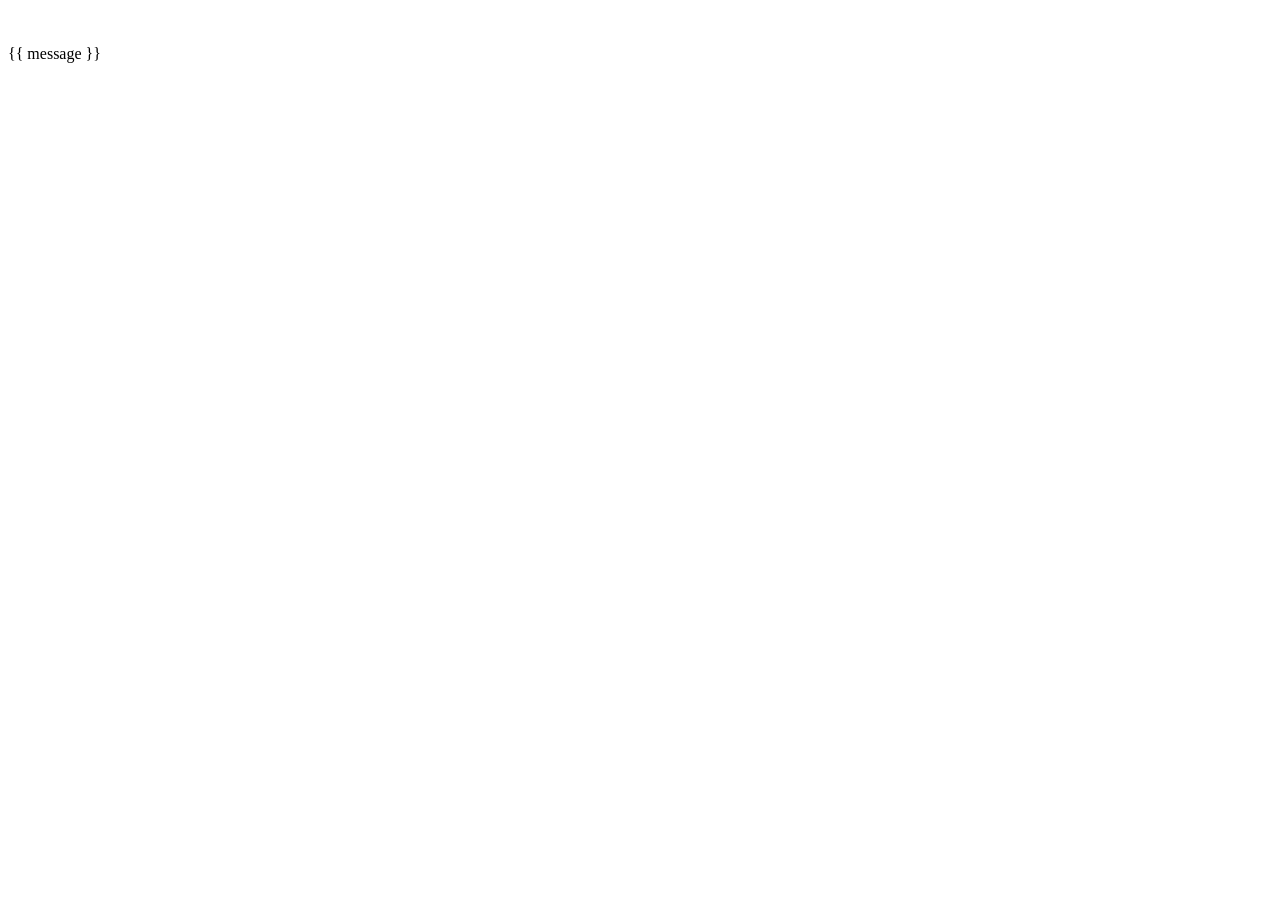
==== index.html @ eaec2df0 "add PWA" ====
<!DOCTYPE html>
<html lang="ja">
  <head>
    <meta charset="utf-8">
    <meta name="viewport" content="width=device-width, initial-scale=1">
　　<!-- vue.js　-->
    <script src="https://cdn.jsdelivr.net/npm/vue"></script>
    <link rel="manifest" href="manifest.json">
    <title>PWA Sample</title>
  </head>
  <body>
    <div id="app">
        <p>{{ message }}</p>
     </div>
    <script>
    if ('serviceWorker' in navigator) {
    navigator.serviceWorker.register('service_worker.js').then(function(registration) {
        console.log('ServiceWorker registration successful with scope: ', registration.scope);
    }).catch(function(err) {
        console.log('ServiceWorker registration failed: ', err);
    });
    }
    var app = new Vue({
      el: '#app',
      data: {
        message: 'Hello Syado!'
      }
    });
    </script>
  </body>
</html>
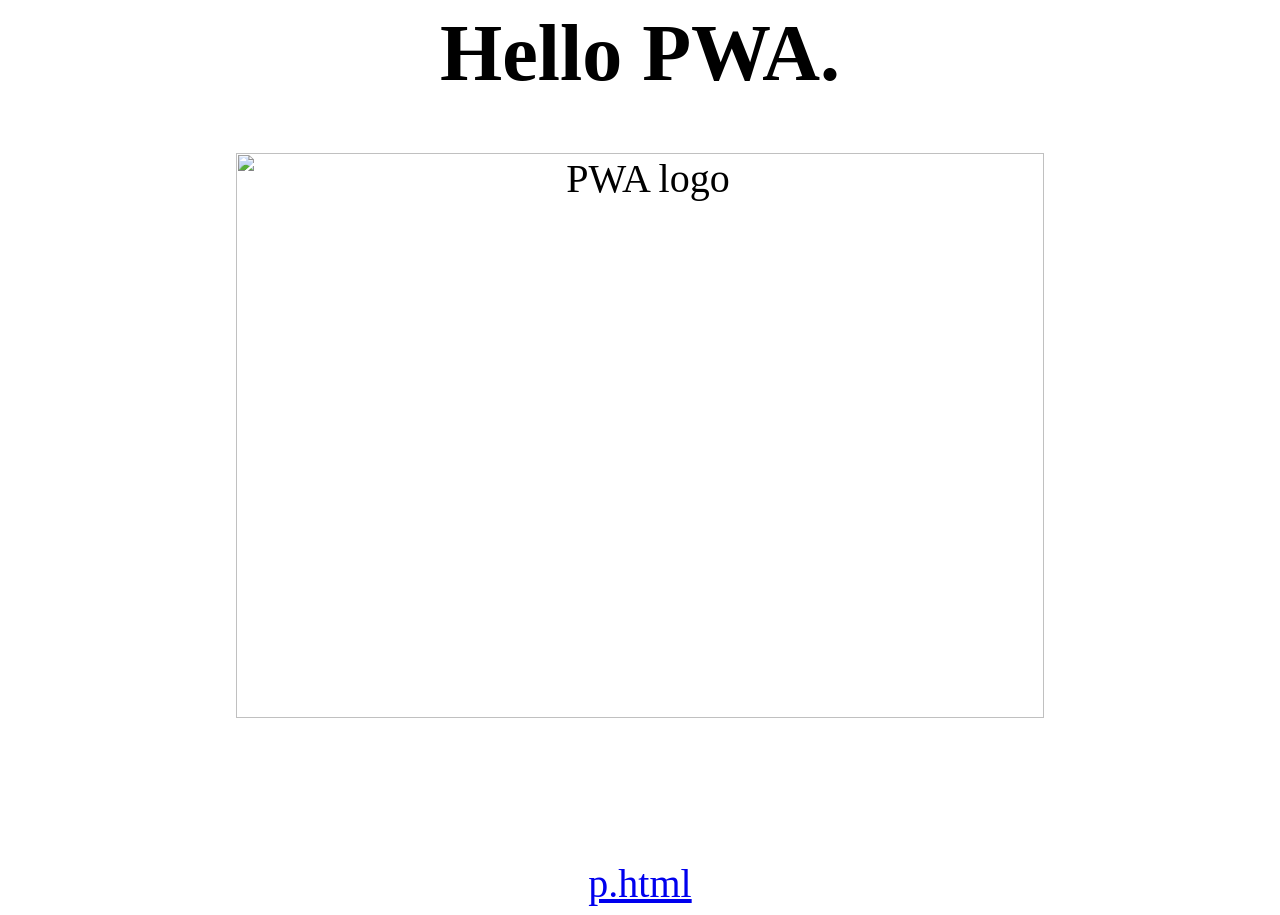
==== commit af1040ae: "htmlを変更" ====
--- a/index.html
+++ b/index.html
@@ -1,31 +1,31 @@
-<!DOCTYPE html>
-<html lang="ja">
-  <head>
-    <meta charset="utf-8">
-    <meta name="viewport" content="width=device-width, initial-scale=1">
-　　<!-- vue.js　-->
-    <script src="https://cdn.jsdelivr.net/npm/vue"></script>
-    <link rel="manifest" href="manifest.json">
-    <title>PWA Sample</title>
-  </head>
-  <body>
-    <div id="app">
-        <p>{{ message }}</p>
-     </div>
-    <script>
+<!-- index.html -->
+<html>
+<head>
+  <!-- manifest.jsonを呼び出しています -->
+  <link rel="manifest" href="./manifest.json">
+  <script>
+    // service workerが有効なら、service-worker.js を登録します
     if ('serviceWorker' in navigator) {
-    navigator.serviceWorker.register('service_worker.js').then(function(registration) {
-        console.log('ServiceWorker registration successful with scope: ', registration.scope);
-    }).catch(function(err) {
-        console.log('ServiceWorker registration failed: ', err);
-    });
+      navigator.serviceWorker.register('./service-worker.js').then(function() { console.log('Service Worker Registered'); });
+   }
+  </script>
+  <title>Hello PWA.</title>
+  <style>
+    body {
+      text-align:center;
+      font-size: 40px;
+      vertical-align: middle;
     }
-    var app = new Vue({
-      el: '#app',
-      data: {
-        message: 'Hello Syado!'
-      }
-    });
-    </script>
-  </body>
+    .image {
+      width: 80%; 
+      margin: auto;
+      display: block;
+    }
+  </style>
+</head>
+<body>
+  <h1>Hello PWA.</h1>
+  <img src="./pwa-logo.svg" alt="PWA logo" class="image" />
+  <a href="p.html">p.html</a>
+</body>
 </html>
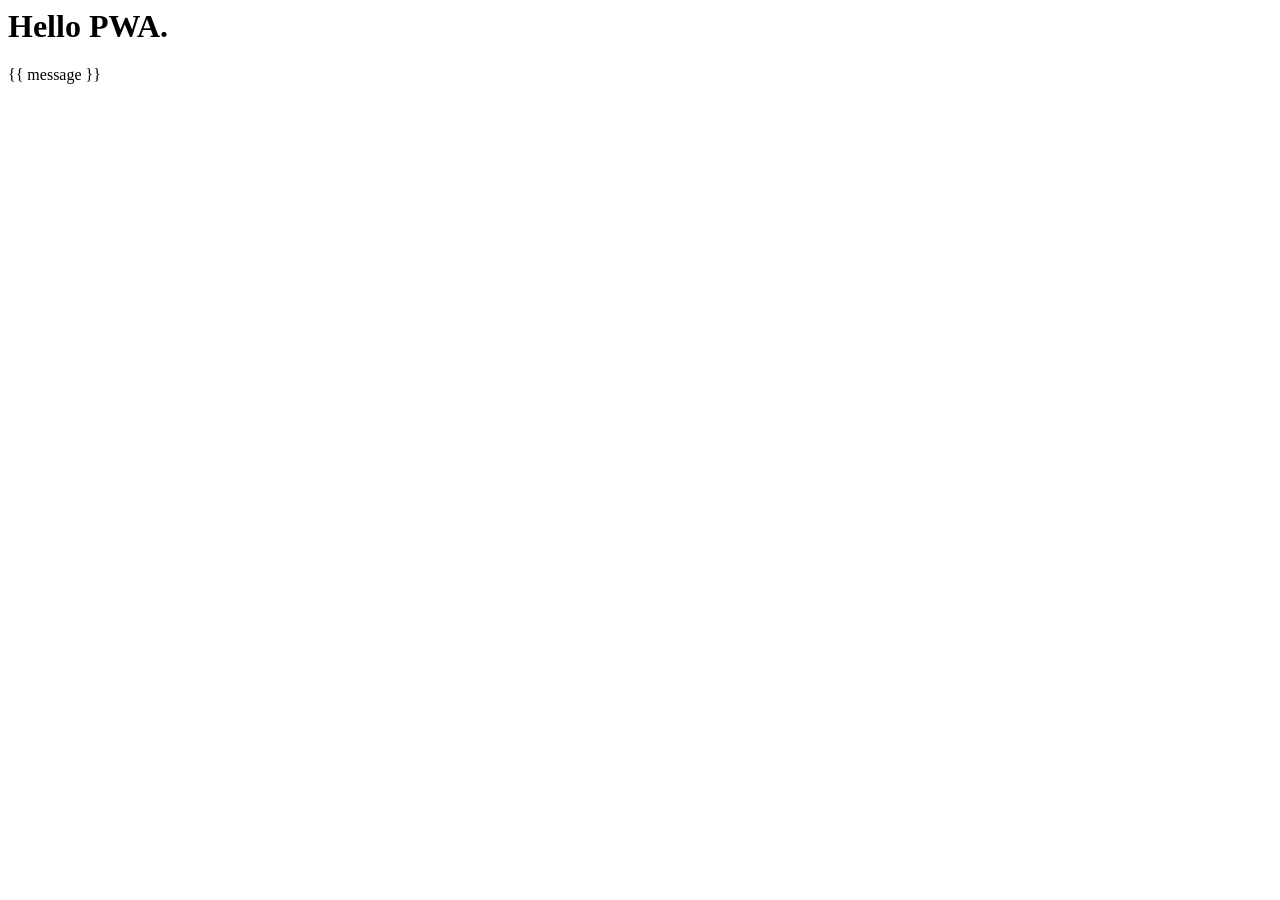
==== commit 013f5b4f: "index.html変更" ====
--- a/index.html
+++ b/index.html
@@ -1,31 +1,33 @@
 <!-- index.html -->
 <html>
+
 <head>
-  <!-- manifest.jsonを呼び出しています -->
-  <link rel="manifest" href="./manifest.json">
-  <script>
-    // service workerが有効なら、service-worker.js を登録します
-    if ('serviceWorker' in navigator) {
-      navigator.serviceWorker.register('./service-worker.js').then(function() { console.log('Service Worker Registered'); });
-   }
-  </script>
-  <title>Hello PWA.</title>
-  <style>
-    body {
-      text-align:center;
-      font-size: 40px;
-      vertical-align: middle;
-    }
-    .image {
-      width: 80%; 
-      margin: auto;
-      display: block;
-    }
-  </style>
+    <!-- manifest.jsonを呼び出しています -->
+    <link rel="manifest" href="./manifest.json">
+    <script>
+        // service workerが有効なら、service-worker.js を登録します
+        if ('serviceWorker' in navigator) {
+            navigator.serviceWorker.register('./service-worker.js').then(function () { console.log('Service Worker Registered'); });
+        }
+    </script>
+    <title>Hello PWA.</title>
+    <style>
+    </style>
 </head>
+
 <body>
-  <h1>Hello PWA.</h1>
-  <img src="./pwa-logo.svg" alt="PWA logo" class="image" />
-  <a href="p.html">p.html</a>
+    <h1>Hello PWA.</h1>
+    <div id="app">
+        <p>{{ message }}</p>
+    </div>
+    <script>
+        var app = new Vue({
+            el: '#app',
+            data: {
+                message: 'Hello Syado!'
+            }
+        });
+    </script>
 </body>
+
 </html>
